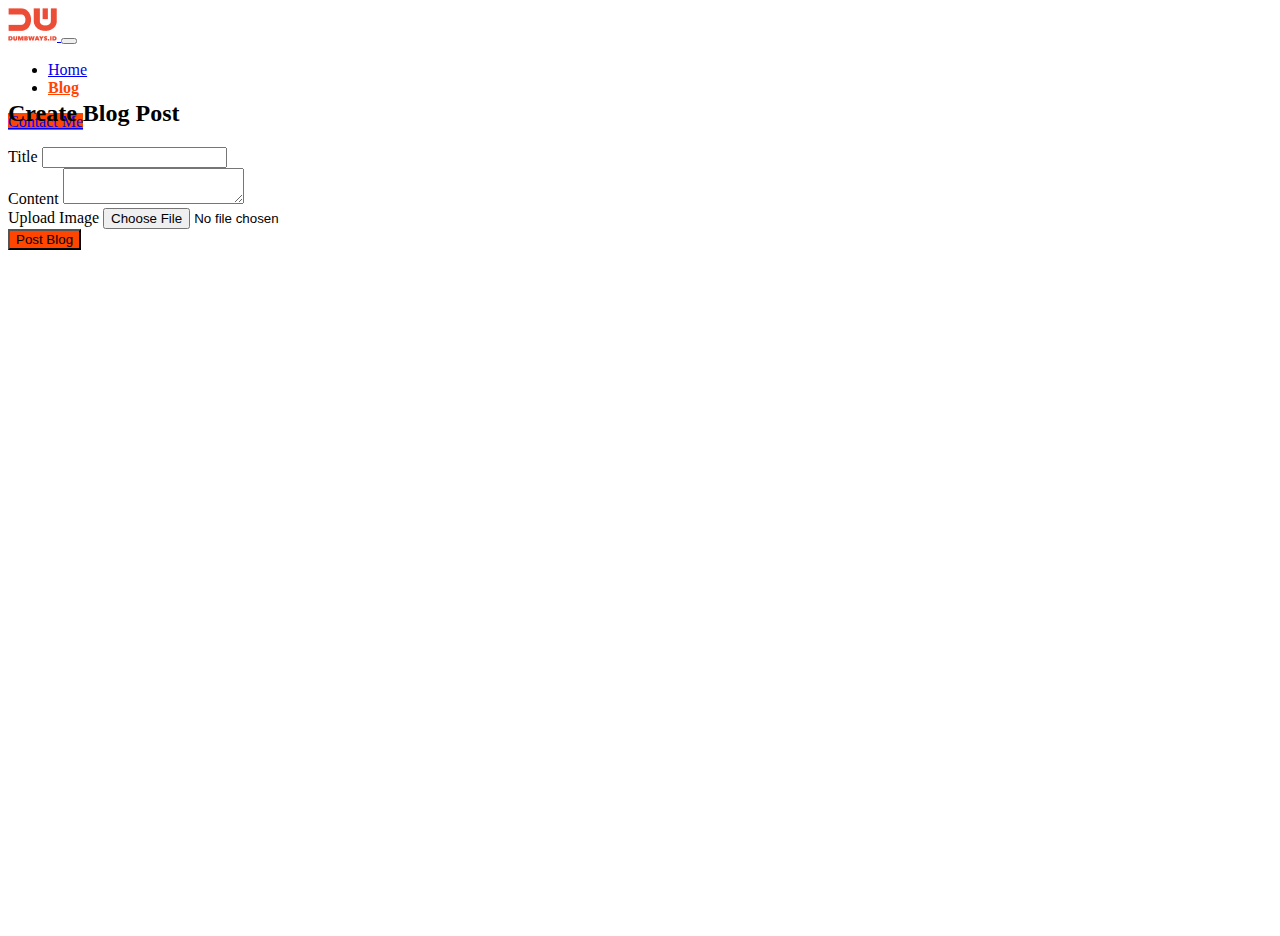
==== views/add-blog.html @ 6e7e0f98 "database dan data modeling" ====
<!DOCTYPE html>
<html lang="en">

<head>
  <title>Blog Post</title>
  <link href="https://cdn.jsdelivr.net/npm/bootstrap@5.2.1/dist/css/bootstrap.min.css" rel="stylesheet"
    integrity="sha384-iYQeCzEYFbKjA/T2uDLTpkwGzCiq6soy8tYaI1GyVh/UjpbCx/TYkiZhlZB6+fzT" crossorigin="anonymous">
  <link rel="stylesheet" href="/public/css/add-blog.css">
  <link rel="icon" type="image/x-icon" href="/public/images/logo.png">
</head>

<body>

  <!-- Navbar -->
  <nav class="navbar navbar-expand-lg bg-light">
    <div class="container">
      <a class="navbar-brand" href="#">
        <img src="/public/images/logo.png" alt="logo" srcset="">
      </a>
      <button class="navbar-toggler" type="button" data-bs-toggle="collapse" data-bs-target="#navbarTogglerDemo02"
        aria-controls="navbarTogglerDemo02" aria-expanded="false" aria-label="Toggle navigation">
        <span class="navbar-toggler-icon"></span>
      </button>
      <div class="collapse navbar-collapse" id="navbarTogglerDemo02">
        <ul class="navbar-nav me-auto mb-2 mb-lg-0">
          <li class="nav-item">
            <a class="nav-link" aria-current="page" href="/">Home</a>
          </li>
          <li class="nav-item">
            <a class="nav-link active text-orange" aria-current="page" href="/blog">Blog</a>
          </li>
        </ul>
        <a href="/contact" class="btn bg-orange text-white px-2">Contact Me</a>
      </div>
    </div>
  </nav>

  <!-- Form -->

  <div class="container-fluid d-flex justify-content-center align-items-center">

    <div class="container-form">
      <h2 class="mb-3 text-center">Create Blog Post</h2>
      <form action="/add-blog" method="POST">
        <div class="mb-3">
          <label for="inputTitle" class="form-label">Title</label>
          <input type="text" name="inputTitle" id="inputTitle" class="form-control">
        </div>
        <div class="mb-3">
          <label for="inputContent" class="form-label">Content</label>
          <textarea id="inputContent" name="inputContent" class="form-control"></textarea>
        </div>
        <div class="mb-3">
          <label for="inputImage" class="form-label">Upload Image</label>
          <input type="file" id="inputImage" class="form-control">
        </div>

        <div class="d-grid gap-2 d-md-flex justify-content-md-end">
          <button class="btn bg-orange text-white">Post Blog</button>
        </div>
      </form>
    </div>

  </div>


  <script src="https://cdn.jsdelivr.net/npm/bootstrap@5.2.1/dist/js/bootstrap.bundle.min.js"></script>
</body>

</html>
---- public/css/add-blog.css ----
.bg-orange {
    background-color: orangered;
}

.bg-orange:hover {
    background-color: #f57141 !important;
}

.text-orange {
    color: orangered !important;
    font-weight: bold;
}

nav {
    height: 8vh;
}

.container-fluid {
    height: 92vh;
}

.container-form {
    width: 450px;
}
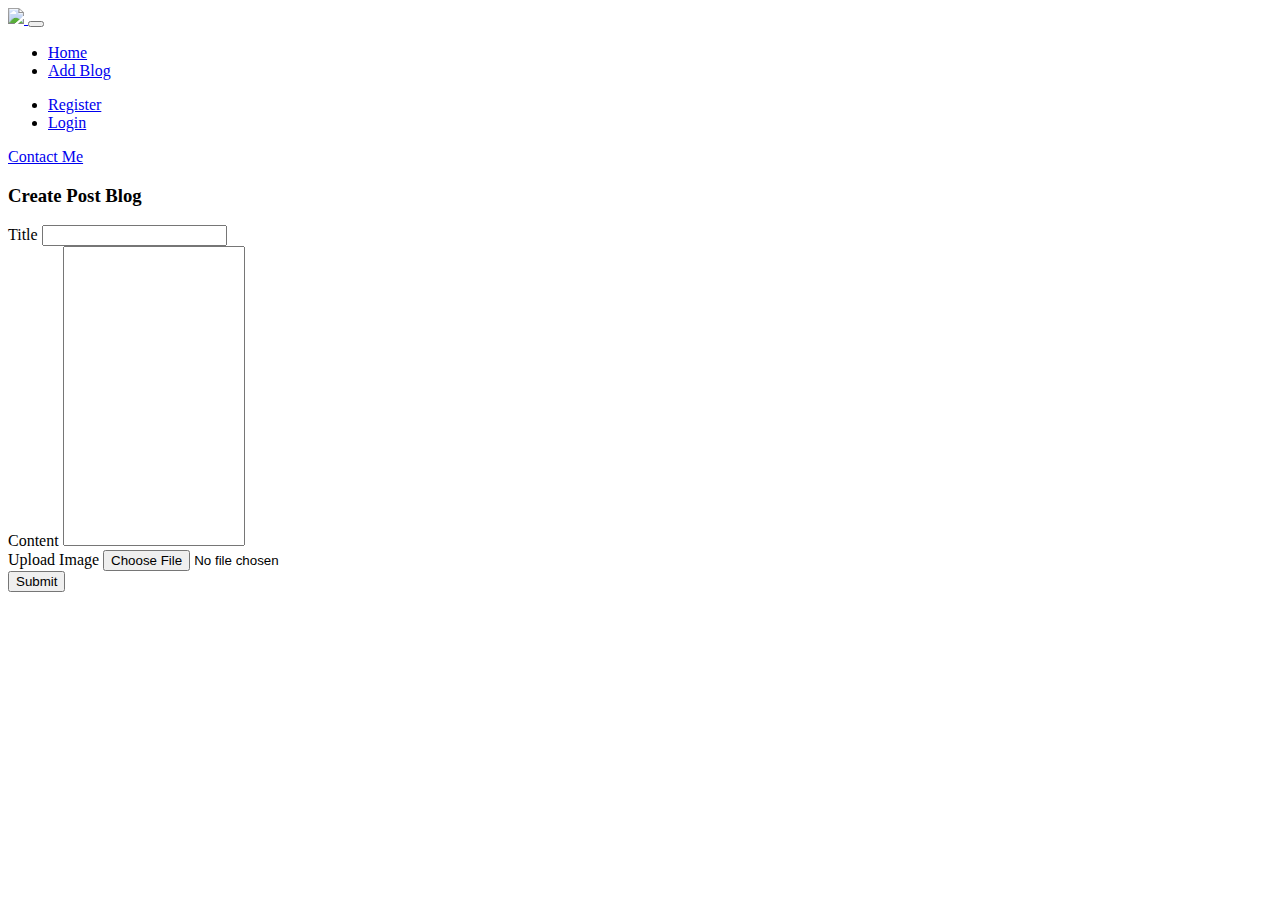
==== commit 30188dc9: "auth & session" ====
--- a/views/add-blog.html
+++ b/views/add-blog.html
@@ -1,70 +1,67 @@
-<!DOCTYPE html>
-<html lang="en">
+<html>
+    <head>
+        <title>Personal Web</title>
+        <link rel="stylesheet" href="https://cdnjs.cloudflare.com/ajax/libs/font-awesome/6.2.1/css/all.min.css" integrity="sha512-MV7K8+y+gLIBoVD59lQIYicR65iaqukzvf/nwasF0nqhPay5w/9lJmVM2hMDcnK1OnMGCdVK+iQrJ7lzPJQd1w==" crossorigin="anonymous" referrerpolicy="no-referrer" />
+        <link href="https://cdn.jsdelivr.net/npm/bootstrap@5.3.0-alpha1/dist/css/bootstrap.min.css" rel="stylesheet" integrity="sha384-GLhlTQ8iRABdZLl6O3oVMWSktQOp6b7In1Zl3/Jr59b6EGGoI1aFkw7cmDA6j6gD" crossorigin="anonymous">
+        <!-- <link href="/public/css/all.css" rel="stylesheet"/> -->
+    </head>
+    <body>
+        <!-- Navbar -->
+        <nav class="navbar navbar-expand-lg bg-body-tertiary">
+            <div class="container">
+              <a class="navbar-brand" href="/">
+                <img src="public/images/logo.png" id="image" />
+              </a>
+              <button class="navbar-toggler" type="button" data-bs-toggle="collapse" data-bs-target="#navbarSupportedContent" aria-controls="navbarSupportedContent" aria-expanded="false" aria-label="Toggle navigation">
+                <span class="navbar-toggler-icon"></span>
+              </button>
+              <div class="collapse navbar-collapse" id="navbarSupportedContent">
+                <ul class="navbar-nav me-auto mb-2 ms-5 mb-lg-0">
+                  <li class="nav-item">
+                    <a class="nav-link " aria-current="page" href="/">Home</a>
+                  </li>
+                  <li class="nav-item ms-3">
+                    <a class="nav-link fw-semibold active text-danger" href="/blog">Add Blog</a>
+                  </li>
+                </ul>
 
-<head>
-  <title>Blog Post</title>
-  <link href="https://cdn.jsdelivr.net/npm/bootstrap@5.2.1/dist/css/bootstrap.min.css" rel="stylesheet"
-    integrity="sha384-iYQeCzEYFbKjA/T2uDLTpkwGzCiq6soy8tYaI1GyVh/UjpbCx/TYkiZhlZB6+fzT" crossorigin="anonymous">
-  <link rel="stylesheet" href="/public/css/add-blog.css">
-  <link rel="icon" type="image/x-icon" href="/public/images/logo.png">
-</head>
+                <div class="d-flex justify-content-end">
+                    <ul class="navbar-nav me-auto mb-2 ms-5 mb-lg-0">
+                        <li class="nav-item">
+                            <a class="nav-link" href="/register">Register</a>
+                        </li>
+                        <li class="nav-item ms-3">
+                            <a class="nav-link" href="/login">Login</a>
+                        </li>
+                    </ul>
+                    <a class="btn btn-danger btn-submit ms-5" href="/contact">Contact Me</a>
+                </div>
+              </div>
+            </div>
+        </nav>
 
-<body>
-
-  <!-- Navbar -->
-  <nav class="navbar navbar-expand-lg bg-light">
-    <div class="container">
-      <a class="navbar-brand" href="#">
-        <img src="/public/images/logo.png" alt="logo" srcset="">
-      </a>
-      <button class="navbar-toggler" type="button" data-bs-toggle="collapse" data-bs-target="#navbarTogglerDemo02"
-        aria-controls="navbarTogglerDemo02" aria-expanded="false" aria-label="Toggle navigation">
-        <span class="navbar-toggler-icon"></span>
-      </button>
-      <div class="collapse navbar-collapse" id="navbarTogglerDemo02">
-        <ul class="navbar-nav me-auto mb-2 mb-lg-0">
-          <li class="nav-item">
-            <a class="nav-link" aria-current="page" href="/">Home</a>
-          </li>
-          <li class="nav-item">
-            <a class="nav-link active text-orange" aria-current="page" href="/blog">Blog</a>
-          </li>
-        </ul>
-        <a href="/contact" class="btn bg-orange text-white px-2">Contact Me</a>
-      </div>
-    </div>
-  </nav>
-
-  <!-- Form -->
-
-  <div class="container-fluid d-flex justify-content-center align-items-center">
-
-    <div class="container-form">
-      <h2 class="mb-3 text-center">Create Blog Post</h2>
-      <form action="/add-blog" method="POST">
-        <div class="mb-3">
-          <label for="inputTitle" class="form-label">Title</label>
-          <input type="text" name="inputTitle" id="inputTitle" class="form-control">
-        </div>
-        <div class="mb-3">
-          <label for="inputContent" class="form-label">Content</label>
-          <textarea id="inputContent" name="inputContent" class="form-control"></textarea>
-        </div>
-        <div class="mb-3">
-          <label for="inputImage" class="form-label">Upload Image</label>
-          <input type="file" id="inputImage" class="form-control">
-        </div>
-
-        <div class="d-grid gap-2 d-md-flex justify-content-md-end">
-          <button class="btn bg-orange text-white">Post Blog</button>
-        </div>
-      </form>
-    </div>
-
-  </div>
-
-
-  <script src="https://cdn.jsdelivr.net/npm/bootstrap@5.2.1/dist/js/bootstrap.bundle.min.js"></script>
-</body>
-
+        <!-- Form blog -->
+        <div class="container d-flex justify-content-center">
+            <div class="w-50">
+                <h3 class="text-center mt-5">Create Post Blog</h3>
+                <form class="mt-5" action="/add-blog" method="post">
+                    <div class="mb-3">
+                        <label for="title" class="form-label">Title</label>
+                        <input type="text" name="title" class="form-control" id="title">
+                    </div>
+                    <div class="mb-3">
+                        <label for="content" class="form-label">Content</label>
+                        <textarea class="form-control" name="content" id="content" style="height: 300px; resize: none;"></textarea>
+                    </div>
+                    <div class="mb-3">
+                        <label class="form-label" for="upload">Upload Image</label>
+                        <input type="file" name="upload-image" class="form-control w-100" id="upload">
+                    </div>
+                    
+                    <div class="d-flex justify-content-end">
+                        <button type="submit" class="btn btn-danger mt-5 px-5 " >Submit</button>
+                    </div>
+                </form>
+            </div>
+        </div></body>
 </html>--- a/public/css/all.css
+++ b/public/css/all.css
@@ -0,0 +1,25 @@
+.container-skill {
+    display: flex;
+    margin-top: 25px;
+}
+
+.container-sosmed{
+    margin-top: 25px;
+}
+
+.list-sosmed {
+    display: flex;
+}
+
+.socialmedia-link {
+    margin-top: 28px;
+}
+
+.sosmedLinkItem {
+    border: 1px solid black;
+    padding: 12px 18px;
+    /* background-color: #112B3C; */
+    border-radius: 50%;
+    color: black;
+    margin-right: 14px;
+}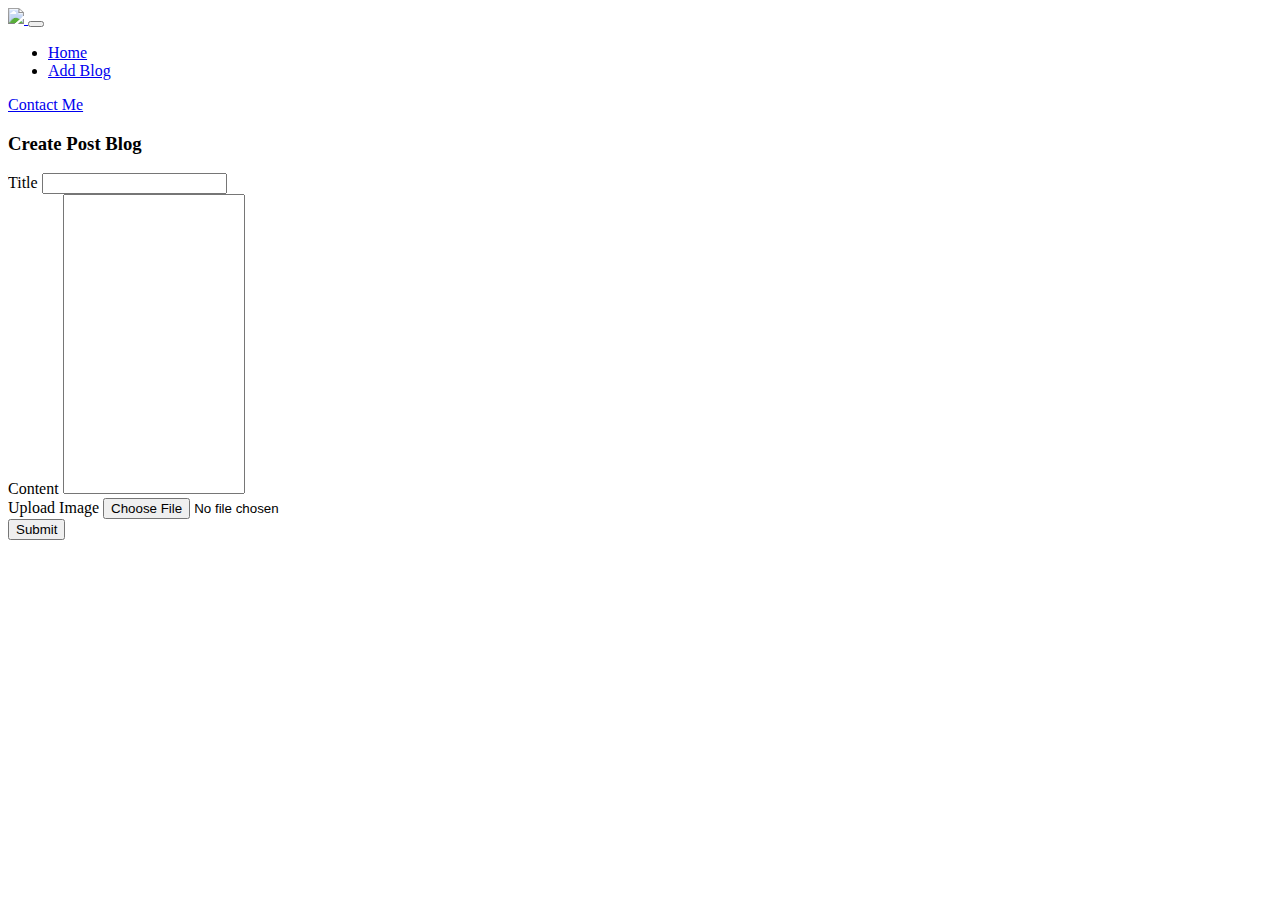
==== commit b07daacc: "upload file & relation" ====
--- a/views/add-blog.html
+++ b/views/add-blog.html
@@ -26,14 +26,6 @@
                 </ul>
 
                 <div class="d-flex justify-content-end">
-                    <ul class="navbar-nav me-auto mb-2 ms-5 mb-lg-0">
-                        <li class="nav-item">
-                            <a class="nav-link" href="/register">Register</a>
-                        </li>
-                        <li class="nav-item ms-3">
-                            <a class="nav-link" href="/login">Login</a>
-                        </li>
-                    </ul>
                     <a class="btn btn-danger btn-submit ms-5" href="/contact">Contact Me</a>
                 </div>
               </div>
@@ -44,7 +36,7 @@
         <div class="container d-flex justify-content-center">
             <div class="w-50">
                 <h3 class="text-center mt-5">Create Post Blog</h3>
-                <form class="mt-5" action="/add-blog" method="post">
+                <form class="mt-5" action="/add-blog" method="post" enctype="multipart/form-data">
                     <div class="mb-3">
                         <label for="title" class="form-label">Title</label>
                         <input type="text" name="title" class="form-control" id="title">
